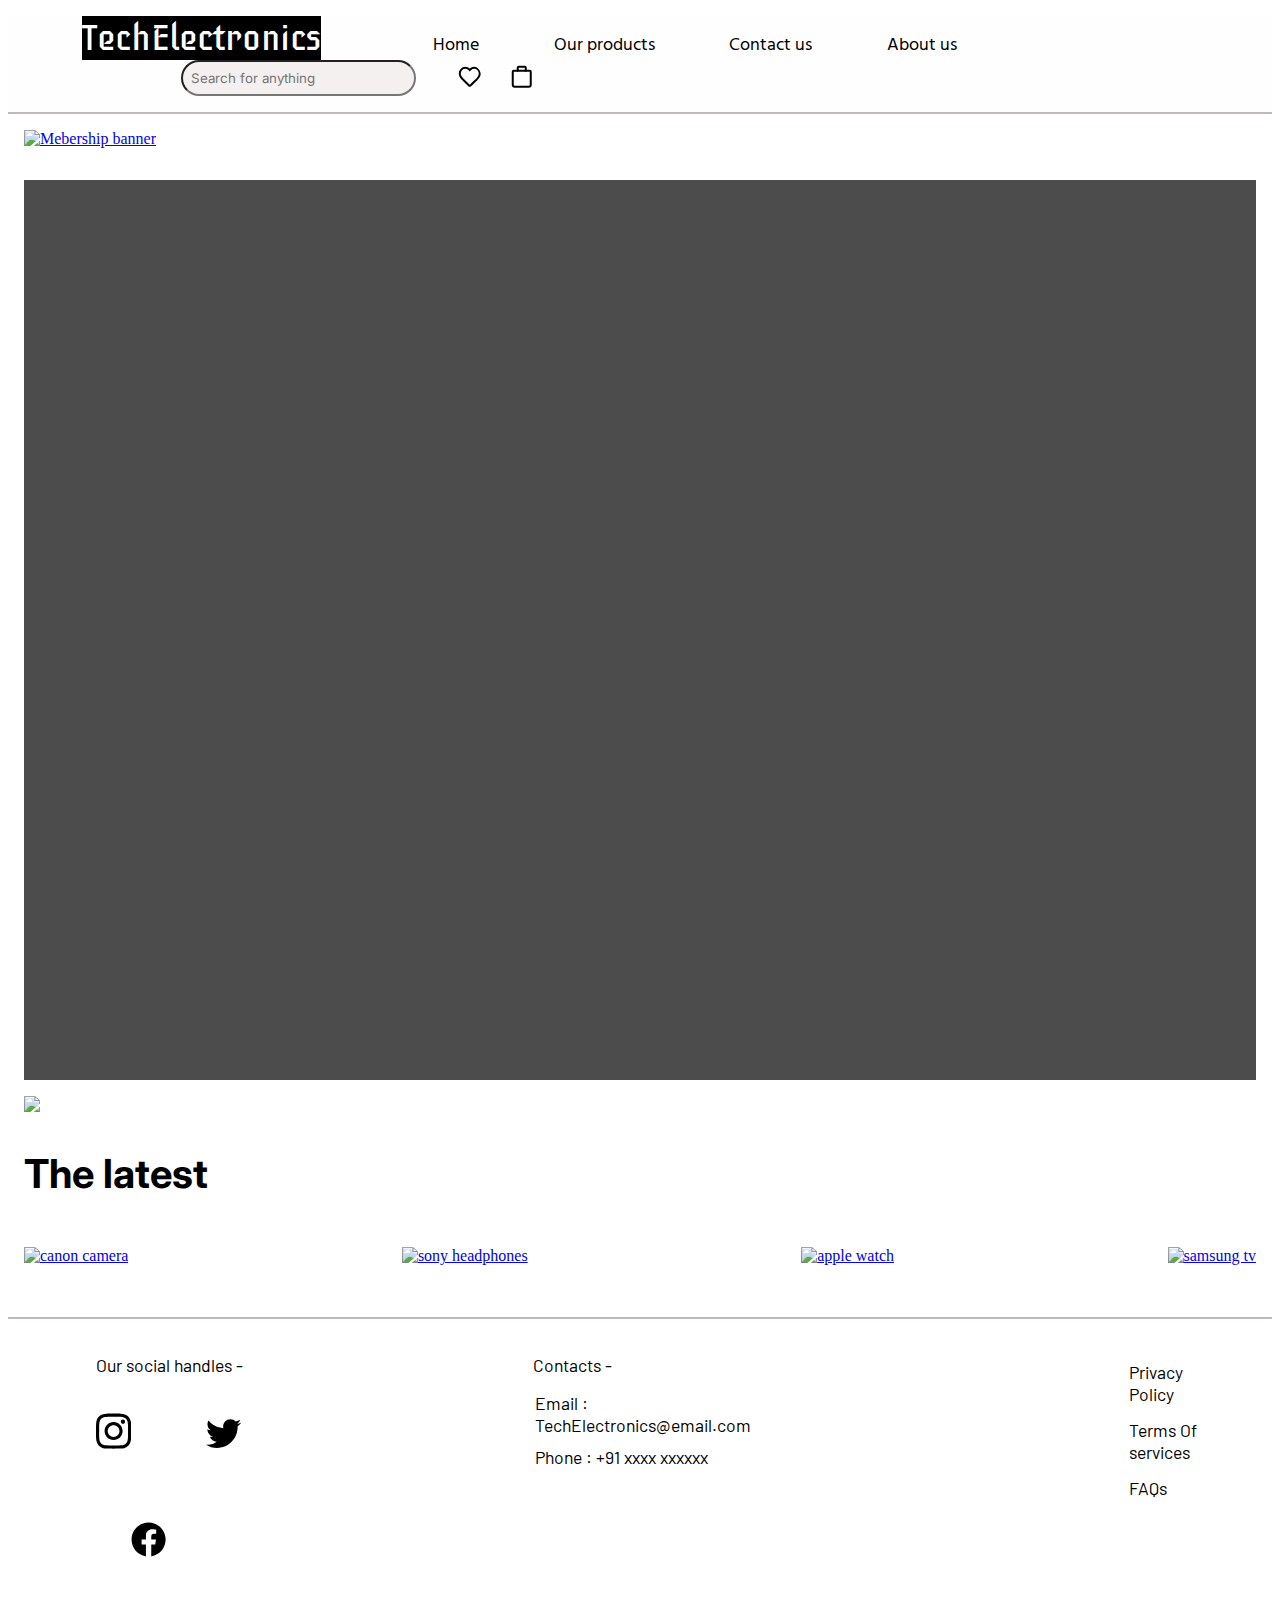
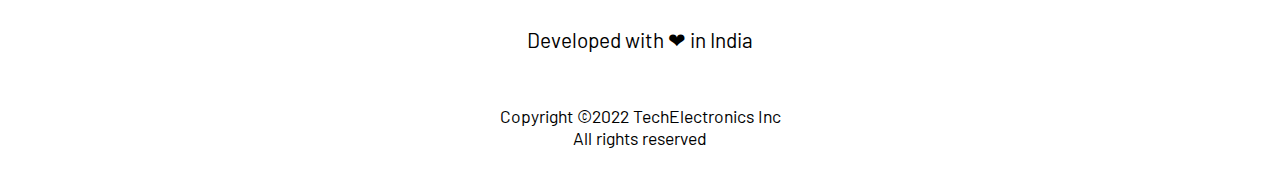
==== index.html @ ec4e5752 "Add files via upload" ====
<!DOCTYPE html>
<html lang="en">

    <head>
        <meta charset="UTF-8">
        <meta http-equiv="X-UA-Compatible" content="IE=edge">
        <meta name="viewport" content="width=device-width, initial-scale=1.0">
        <title>Simple website</title>
        <link rel="stylesheet" href="index.css">
    </head>

    <body>
        <header>
            <nav class="navbar">
                <ul>
                    <li><a href="#" target="_blank" id="companyName">TechElectronics</a></li>
                    <li><a href="#">Home</a></li>
                    <li><a href="OurProducts.html" target="_blank">Our products</a></li>
                    <li><a href="ContactUs.html" target="_blank">Contact us</a></li>
                    <li><a href="AboutUs.html" target="_blank">About us</a></li>
                    <li>
                        <input type="text" name="serachBox-HomePage" id="serachBox-HomePage"
                            placeholder="Search for anything">
                    </li>
                    <li id="my-Favourites-list">
                        <a href="#" id="my-Favourites-Link" target="_blank">
                            <svg width="24px" height="24px" id="my-Favourites-svg">
                                <path
                                    d="M21.11 4a6.6 6.6 0 0 0-4.79-1.92A6.27 6.27 0 0 0 12 3.84 6.57 6.57 0 0 0 2.89 4c-2.8 2.68-2.45 7.3.88 10.76l6.84 6.63A2 2 0 0 0 12 22a2 2 0 0 0 1.37-.54l.2-.19.61-.57c.6-.57 1.42-1.37 2.49-2.41l2.44-2.39 1.09-1.07c3.38-3.55 3.8-8.1.91-10.83zm-2.35 9.4l-.25.24-.8.79-2.44 2.39c-1 1-1.84 1.79-2.44 2.36L12 20l-6.83-6.68c-2.56-2.66-2.86-6-.88-7.92a4.52 4.52 0 0 1 6.4 0l.09.08a2.12 2.12 0 0 1 .32.3l.9.94.9-.94.28-.27.11-.09a4.52 4.52 0 0 1 6.43 0c1.97 1.9 1.67 5.25-.96 7.98z">
                                </path>
                            </svg>
                        </a>
                    </li>
                    <li id="my-bag-list">
                        <a href="#" id="my-bag-link">
                            <svg width="24px" height="24px" id="my-bag-svg">
                                <path
                                    d="M16 7a1 1 0 0 1-1-1V3H9v3a1 1 0 0 1-2 0V3a2 2 0 0 1 2-2h6a2 2 0 0 1 2 2v3a1 1 0 0 1-1 1z">
                                </path>
                                <path
                                    d="M20 5H4a2 2 0 0 0-2 2v13a3 3 0 0 0 3 3h14a3 3 0 0 0 3-3V7a2 2 0 0 0-2-2zm0 15a1 1 0 0 1-1 1H5a1 1 0 0 1-1-1V7h16z">
                                </path>
                            </svg>
                        </a>
                    </li>
                </ul>
            </nav>
        </header>
        <main>
            <section class="banners">
                <div>
                    <a href="#"><img src="images/membershipBanner.jpg" alt="Mebership banner" id="membershipBanner"></a>
                </div>
            </section>

            <section id="newLaunchBox">
                <div id="iPhoneLaunchText">
                    Introducing a new and unique lifestyle through
                </div>
                <div id="newLaunchiPhoneName">
                    <a href="#">iPhone 13 Pro</a>
                </div>
                <div class="bionicChip">
                    <div id="bionicChipIntro">
                        Powered by the MOST ADVANCED
                    </div>
                    <div id="bionicChipName">
                        A15 Bionic chip
                    </div>
                </div>
                <div id="newLaunchDate">
                    Available for sales from Aug 12
                </div>
                <div class="newLaunch-LearnMore-Box">
                    <a href="#" id="newLaunchlearnMore">Learn More</a>
                </div>
                <div class="newLaunch-PreBook-Box">
                    <a href="#" id="newLaunchPreBook">Pre-book</a>
                </div>
            </section>
            <section class="student-discount-box">
                <div>
                    <a href="#"><img src="images/Get-SUPERCHARGED-for-university.png"
                            id="get-super-charged-for-university"></a>
                </div>
            </section>
            <section class="new-arrivals-section">
                <h2 id="new-arrival-heading">The latest</h2>

                <div id="new-arrival-img-box">

                    <!-- image 1 -->
                    <div id="canon-camera-div" class="new-arrivals-all-images-div">
                        <a href="#">
                            <img src="images/Canaon-Photography redefined.png" alt="canon camera"
                                class="new-arrivals-all-images" id="canon-camera-img">
                        </a>
                    </div>

                    <!-- image 2 -->
                    <div id="sony-headphones-div" class="new-arrivals-all-images-div">
                        <a href="#">
                            <img src="Images/Sony-headphones-fine-engineering.png" alt="sony headphones"
                                class="new-arrivals-all-images" id="sony-headphones-img">
                        </a>
                    </div>

                    <!-- image 3 -->
                    <div id="apple-watch-div" class="new-arrivals-all-images-div">
                        <a href="#">
                            <img src="images/apple-watch-wrist became smarter.png" alt="apple watch"
                                class="new-arrivals-all-images" id="apple-watch-img">
                        </a>
                    </div>

                    <!-- image 4 -->
                    <div id="samsung-tv-div" class="new-arrivals-all-images-div">
                        <a href="#">
                            <img src="images/samsung-4k-tv-entertainment.png" alt="samsung tv"
                                class="new-arrivals-all-images" id="samsung-tv-img">
                        </a>
                    </div>

                </div>
            </section>
        </main>
        <footer>
            <section class="boxSocial">
                <span id="socialHandles">Our social handles -</span>
                <div class="socialButtons">
                    <div class="insta">
                        <a href="#"><svg xmlns="http://www.w3.org/2000/svg" viewBox="0 0 448 512">
                                <!--! Font Awesome Pro 6.0.0 by @fontawesome - https://fontawesome.com License - https://fontawesome.com/license (Commercial License) Copyright 2022 Fonticons, Inc. -->
                                <path
                                    d="M224.1 141c-63.6 0-114.9 51.3-114.9 114.9s51.3 114.9 114.9 114.9S339 319.5 339 255.9 287.7 141 224.1 141zm0 189.6c-41.1 0-74.7-33.5-74.7-74.7s33.5-74.7 74.7-74.7 74.7 33.5 74.7 74.7-33.6 74.7-74.7 74.7zm146.4-194.3c0 14.9-12 26.8-26.8 26.8-14.9 0-26.8-12-26.8-26.8s12-26.8 26.8-26.8 26.8 12 26.8 26.8zm76.1 27.2c-1.7-35.9-9.9-67.7-36.2-93.9-26.2-26.2-58-34.4-93.9-36.2-37-2.1-147.9-2.1-184.9 0-35.8 1.7-67.6 9.9-93.9 36.1s-34.4 58-36.2 93.9c-2.1 37-2.1 147.9 0 184.9 1.7 35.9 9.9 67.7 36.2 93.9s58 34.4 93.9 36.2c37 2.1 147.9 2.1 184.9 0 35.9-1.7 67.7-9.9 93.9-36.2 26.2-26.2 34.4-58 36.2-93.9 2.1-37 2.1-147.8 0-184.8zM398.8 388c-7.8 19.6-22.9 34.7-42.6 42.6-29.5 11.7-99.5 9-132.1 9s-102.7 2.6-132.1-9c-19.6-7.8-34.7-22.9-42.6-42.6-11.7-29.5-9-99.5-9-132.1s-2.6-102.7 9-132.1c7.8-19.6 22.9-34.7 42.6-42.6 29.5-11.7 99.5-9 132.1-9s102.7-2.6 132.1 9c19.6 7.8 34.7 22.9 42.6 42.6 11.7 29.5 9 99.5 9 132.1s2.7 102.7-9 132.1z" />
                            </svg></a>
                    </div>
                    <div class="twitter">
                        <a href="#"><svg xmlns="http://www.w3.org/2000/svg" viewBox="0 0 512 512">
                                <!--! Font Awesome Pro 6.0.0 by @fontawesome - https://fontawesome.com License - https://fontawesome.com/license (Commercial License) Copyright 2022 Fonticons, Inc. -->
                                <path
                                    d="M459.37 151.716c.325 4.548.325 9.097.325 13.645 0 138.72-105.583 298.558-298.558 298.558-59.452 0-114.68-17.219-161.137-47.106 8.447.974 16.568 1.299 25.34 1.299 49.055 0 94.213-16.568 130.274-44.832-46.132-.975-84.792-31.188-98.112-72.772 6.498.974 12.995 1.624 19.818 1.624 9.421 0 18.843-1.3 27.614-3.573-48.081-9.747-84.143-51.98-84.143-102.985v-1.299c13.969 7.797 30.214 12.67 47.431 13.319-28.264-18.843-46.781-51.005-46.781-87.391 0-19.492 5.197-37.36 14.294-52.954 51.655 63.675 129.3 105.258 216.365 109.807-1.624-7.797-2.599-15.918-2.599-24.04 0-57.828 46.782-104.934 104.934-104.934 30.213 0 57.502 12.67 76.67 33.137 23.715-4.548 46.456-13.32 66.599-25.34-7.798 24.366-24.366 44.833-46.132 57.827 21.117-2.273 41.584-8.122 60.426-16.243-14.292 20.791-32.161 39.308-52.628 54.253z" />
                            </svg></a>
                    </div>

                    <div class="facebook">
                        <a href="#"><svg xmlns="http://www.w3.org/2000/svg" viewBox="0 0 512 512">
                                <!--! Font Awesome Pro 6.0.0 by @fontawesome - https://fontawesome.com License - https://fontawesome.com/license (Commercial License) Copyright 2022 Fonticons, Inc. -->
                                <path
                                    d="M504 256C504 119 393 8 256 8S8 119 8 256c0 123.78 90.69 226.38 209.25 245V327.69h-63V256h63v-54.64c0-62.15 37-96.48 93.67-96.48 27.14 0 55.52 4.84 55.52 4.84v61h-31.28c-30.8 0-40.41 19.12-40.41 38.73V256h68.78l-11 71.69h-57.78V501C413.31 482.38 504 379.78 504 256z" />
                            </svg></a>
                    </div>
                </div>
            </section>

            <section class="emailBox">
                <span id="contact">Contacts - </span>
                <div id="email">Email : TechElectronics@email.com</div>
                <div id="phone">Phone : +91 xxxx xxxxxx</div>
            </section>

            <section class="policiesBox">
                <div>
                    <div id="privacyPolicy"><a href="#">Privacy Policy</a></div>
                    <div id="termsOfService"> <a href="#">Terms Of services</a></div>
                    <div id="termsOfService"> <a href="FAQs.html" target="_blank">FAQs</a></div>
                </div>
            </section>
        </footer>
        <div id="devLoved">Developed with &#10084; in India</div>
        <section class="copyright">
            Copyright &copy;2022 TechElectronics Inc
            <div>All rights reserved</div>
        </section>
    </body>

</html>



<!-- <style>
    /*For company website name */
    @import url('https://fonts.googleapis.com/css2?family=Iceberg&display=swap');

    /* For nav bar */
    @import url('https://fonts.googleapis.com/css2?family=Hind+Siliguri&display=swap');

    /* For main box text, but also little bit affects the footer texts */
    @import url('https://fonts.googleapis.com/css2?family=Barlow&display=swap');

    /* For intoducing a new and unique lifestyle */
    @import url('https://fonts.googleapis.com/css2?family=Inter&display=swap');


    .navbar {
        background-color: rgb(254, 254, 254);
        border-bottom: 2px solid #bebaba;
        font-family: 'Hind Siliguri', sans-serif;
    }

    .navbar ul {
        overflow: auto;
        font-size: 1em;
        padding-left: 0em;
    }

    .navbar li {
        list-style: none;
        display: inline-block;
    }

    .navbar li a {
        font-size: 1.1em;
        text-decoration: none;
        /* float: left; */
        /* margin-right: 60px;
    margin-left: 60px; */
        margin-right: 2em;
        margin-left: 2em;
        position: relative;
        color: rgb(0, 0, 0);
    }

    .navbar li a:hover {
        color: rgb(255, 255, 255);
        background-color: rgb(0, 0, 0);
    }

    #companyName {
        font-size: 2.3em;
        font-family: 'Iceberg', cursive;
        background-color: black;
        color: white;
    }

    #companyName:hover {
        color: white;
        background-color: black;
    }

    #serachBox-HomePage {
        padding: 0.6em;
        border-radius: 2em;
        margin-left: 13em;
        background-color: rgb(244, 240, 240);
        font-family: 'Inter', sans-serif;
    }

    #serachBox-HomePage:hover {
        background-color: #efe8e8;
    }

    #my-Favourites-list {
        width: 3em;
    }

    #my-Favourites-Link:hover {
        color: white;
        background-color: rgb(255, 255, 255);
    }

    #my-Favourites-svg {
        padding: 0.1em;
        /* border: 2px solid red; */
        border-radius: 50em;
        margin-bottom: -0.4em;
    }

    #my-Favourites-svg:hover {
        background-color: #e4e0e0;
    }

    #my-bag-list {
        width: 4em;
    }

    #my-bag-link:hover {
        color: white;
        background-color: white;
    }

    #my-bag-svg {
        padding: 0.1em;
        /* border: 2px solid red; */
        border-radius: 0em;
        margin-bottom: -0.4em;
    }

    #my-bag-svg:hover {
        background-color: #e4e0e0;
    }


    #membershipBanner {
        margin: 1em;
        height: 40vh;
        width: 92em;
    }

    #newLaunchBox {
        background: rgba(0, 0, 0, 0.7) url(Images/newLaunchMobile.jpg) no-repeat center center/cover;
        background-blend-mode: darken;
        height: 100vh;
        display: flex;
        /* align-items:center; */
        flex-wrap: wrap;
        margin: 1em;
        content-visibility: hidden;
        /* animation-name: change-Bg; */
        animation-timing-function: ease;
        animation-duration: 20s;
        animation-delay: 5s;
        animation-iteration-count: infinite;
        animation-direction: normal;
        font-family: 'Inter', sans-serif;
    }

    @keyframes change-Bg {
        25% {
            background: rgba(0, 0, 0, 0.7) url(Images/newLaunchMobile2.jpg) no-repeat center center/cover;
            background-blend-mode: darken;
        }

        50% {
            background: rgba(0, 0, 0, 0.7) url(Images/newLaunchMobile7.jpg) no-repeat center center/cover;
            background-blend-mode: darken;
        }

        75% {
            background: rgba(0, 0, 0, 0.7) url(Images/newLaunchMobile5.jpg) no-repeat center center/cover;
            background-blend-mode: darken;
        }
    }

    #newLaunchBox:hover {
        content-visibility: visible;
    }

    #iPhoneLaunchText {
        display: inline-block;
        color: white;
        font-size: 2.5em;
        width: 40em;
        margin-left: 8em;
        margin-top: 2em;
    }

    #newLaunchiPhoneName {
        display: inline-block;
        font-size: 5em;
        width: 50em;
        margin-left: 6em;
    }

    #newLaunchiPhoneName a {
        color: rgb(255, 255, 255);
        text-decoration: none;
    }

    .bionicChip {
        display: inline-block;
        color: white;
        font-size: 1.8em;
        width: 50em;
        margin-left: 17em;

    }

    #bionicChipName {
        margin-top: 1em;
        margin-left: 4em;
    }

    #newLaunchDate {
        display: inline-block;
        color: white;
        font-size: 1.2em;
        width: 50em;
        margin-left: 30em;
    }

    #newLaunchlearnMore {
        color: white;
        text-decoration: none;
    }

    #newLaunchPreBook {
        color: white;
        text-decoration: none;
    }

    .newLaunch-LearnMore-Box {
        width: 20em;
        margin-left: 10em;
        font-size: 1.2em;
    }

    .newLaunch-PreBook-Box {
        margin-left: 30em;
        font-size: 1.2em;
    }

    #get-super-charged-for-university {
        width: 92em;
        margin-left: 1em;
        /* width: 96vw;
    margin: 1em; */
    }

    /* .new-arrival{ */
        /* display: flex; */
    /* } */

    .new-arrivals-all-images{
        width: 50em;
        height: 50em;
    }

    #new-arrival-img-box{
        /* height: 100vh; */
        width: 100wm;
        border: 2px solid red;
        /* display: flex; */
    }

    footer {
        border-top: 2px solid #bebaba;
        margin-top: 2em;
        display: flex;
        font-size: 1.1em;
        font-family: 'Barlow', sans-serif;
    }

    .boxSocial {
        margin: 1em;
        padding: 1em;
        margin-left: 4em;
    }

    .insta {
        display: inline-block;
        margin: 1em;
        margin-left: -1em;
        padding: 1em;
        height: 2em;
        width: 2em;
    }

    .twitter {
        display: inline-block;
        margin: 1em;
        padding: 1em;
        height: 2em;
        width: 2em;
    }

    .facebook {
        display: inline-block;
        margin: 1em;
        padding: 1em;
        height: 2em;
        width: 2em;
    }

    .policiesBox {
        margin: 1em;
        padding: 1em;
        margin-left: 18em;
    }

    .policiesBox a {
        text-decoration: none;
        color: black;
    }

    .policiesBox a:hover {
        text-decoration: underline;
    }

    #privacyPolicy {
        padding: 0.4em;
    }

    #termsOfService {
        padding: 0.4em;
    }

    .emailBox {
        margin: 2em;
        margin-left: 10em;
    }

    #email {
        margin-top: 0.8em;
        padding: 0.1em;
    }

    #phone {
        margin-top: 0.4em;
        padding: 0.1em;
    }

    #devLoved {
        text-align: center;
        font-size: 1.3em;
        margin-bottom: 2.5em;
        font-family: 'Barlow', sans-serif;
    }

    .copyright {
        text-align: center;
        font-size: 1.1em;
        margin-bottom: 1.5em;
        font-family: 'Barlow', sans-serif;
    }
</style> -->
---- index.css ----
/*For company website name */
@import url('https://fonts.googleapis.com/css2?family=Iceberg&display=swap');

/* For nav bar */
@import url('https://fonts.googleapis.com/css2?family=Hind+Siliguri&display=swap');

/* For main box text, but also little bit affects the footer texts */
@import url('https://fonts.googleapis.com/css2?family=Barlow&display=swap');

/* For intoducing a new and unique lifestyle */
@import url('https://fonts.googleapis.com/css2?family=Inter&display=swap');


.navbar {
    background-color: rgb(254, 254, 254);
    border-bottom: 2px solid #bebaba;
    font-family: 'Hind Siliguri', sans-serif;
}

.navbar ul {
    overflow: auto;
    font-size: 1em;
    padding-left: 0em;
}

.navbar li {
    list-style: none;
    display: inline-block;
}

.navbar li a {
    font-size: 1.1em;
    text-decoration: none;
    /* float: left; */
    /* margin-right: 60px;
            margin-left: 60px; */
    margin-right: 2em;
    margin-left: 2em;
    position: relative;
    color: rgb(0, 0, 0);
}

.navbar li a:hover {
    color: rgb(255, 255, 255);
    background-color: rgb(0, 0, 0);
}

#companyName {
    font-size: 2.3em;
    font-family: 'Iceberg', cursive;
    background-color: black;
    color: white;
}

#companyName:hover {
    color: white;
    background-color: black;
}

#serachBox-HomePage {
    padding: 0.6em;
    border-radius: 2em;
    margin-left: 13em;
    background-color: rgb(244, 240, 240);
    font-family: 'Inter', sans-serif;
}

#serachBox-HomePage:hover {
    background-color: #efe8e8;
}

#my-Favourites-list {
    width: 3em;
}

#my-Favourites-Link:hover {
    color: white;
    background-color: rgb(255, 255, 255);
}

#my-Favourites-svg {
    padding: 0.1em;
    /* border: 2px solid red; */
    border-radius: 50em;
    margin-bottom: -0.4em;
}

#my-Favourites-svg:hover {
    background-color: #e4e0e0;
}

#my-bag-list {
    width: 4em;
}

#my-bag-link:hover {
    color: white;
    background-color: white;
}

#my-bag-svg {
    padding: 0.1em;
    /* border: 2px solid red; */
    border-radius: 0em;
    margin-bottom: -0.4em;
}

#my-bag-svg:hover {
    background-color: #e4e0e0;
}


#membershipBanner {
    margin: 1em;
    height: 40vh;
    width: 92em;
}

#newLaunchBox {
    background: rgba(0, 0, 0, 0.7) url(Images/newLaunchMobile.jpg) no-repeat center center/cover;
    background-blend-mode: darken;
    height: 100vh;
    display: flex;
    /* align-items:center; */
    flex-wrap: wrap;
    margin: 1em;
    content-visibility: hidden;
    /* animation-name: change-Bg; */
    animation-timing-function: ease;
    animation-duration: 20s;
    animation-delay: 5s;
    animation-iteration-count: infinite;
    animation-direction: normal;
    font-family: 'Inter', sans-serif;
}

@keyframes change-Bg {
    25% {
        background: rgba(0, 0, 0, 0.7) url(Images/newLaunchMobile2.jpg) no-repeat center center/cover;
        background-blend-mode: darken;
    }

    50% {
        background: rgba(0, 0, 0, 0.7) url(Images/newLaunchMobile7.jpg) no-repeat center center/cover;
        background-blend-mode: darken;
    }

    75% {
        background: rgba(0, 0, 0, 0.7) url(Images/newLaunchMobile5.jpg) no-repeat center center/cover;
        background-blend-mode: darken;
    }
}

#newLaunchBox:hover {
    content-visibility: visible;
}

#iPhoneLaunchText {
    display: inline-block;
    color: white;
    font-size: 2.5em;
    width: 40em;
    margin-left: 8em;
    margin-top: 2em;
}

#newLaunchiPhoneName {
    display: inline-block;
    font-size: 5em;
    width: 50em;
    margin-left: 6em;
}

#newLaunchiPhoneName a {
    color: rgb(255, 255, 255);
    text-decoration: none;
}

.bionicChip {
    display: inline-block;
    color: white;
    font-size: 1.8em;
    width: 50em;
    margin-left: 17em;

}

#bionicChipName {
    margin-top: 1em;
    margin-left: 4em;
}

#newLaunchDate {
    display: inline-block;
    color: white;
    font-size: 1.2em;
    width: 50em;
    margin-left: 30em;
}

#newLaunchlearnMore {
    color: white;
    text-decoration: none;
}

#newLaunchPreBook {
    color: white;
    text-decoration: none;
}

.newLaunch-LearnMore-Box {
    width: 20em;
    margin-left: 10em;
    font-size: 1.2em;
}

.newLaunch-PreBook-Box {
    margin-left: 30em;
    font-size: 1.2em;
}

#get-super-charged-for-university {
    width: 92em;
    margin-left: 1em;
    /* width: 96vw;
        margin: 1em; */
}
#new-arrival-heading{
    font-size: 2.5em;
    font-family: 'Inter', sans-serif;
}
.new-arrivals-section{
    margin: 1em;
}

#new-arrival-img-box {
    /* border: 2px solid red; */
    display: flex;
    flex-wrap: wrap;
    justify-content: space-between;
}

.new-arrivals-all-images-div{
    margin:1em 0;
    display: inline-block;
    /* border: 2px solid black; */
}

.new-arrivals-all-images{
    height: 45em;
    width: 45em;
}



/* ----------------------------------------------- */
/* ----------------------------------------------- */
/* *****************FOOTER BEGINS*******************/
/* ----------------------------------------------- */
/* ----------------------------------------------- */


footer {
    border-top: 2px solid #bebaba;
    margin-top: 2em;
    display: flex;
    font-size: 1.1em;
    font-family: 'Barlow', sans-serif;
}

.boxSocial {
    margin: 1em;
    padding: 1em;
    margin-left: 4em;
}

.insta {
    display: inline-block;
    margin: 1em;
    margin-left: -1em;
    padding: 1em;
    height: 2em;
    width: 2em;
}

.twitter {
    display: inline-block;
    margin: 1em;
    padding: 1em;
    height: 2em;
    width: 2em;
}

.facebook {
    display: inline-block;
    margin: 1em;
    padding: 1em;
    height: 2em;
    width: 2em;
}

.policiesBox {
    margin: 1em;
    padding: 1em;
    margin-left: 18em;
}

.policiesBox a {
    text-decoration: none;
    color: black;
}

.policiesBox a:hover {
    text-decoration: underline;
}

#privacyPolicy {
    padding: 0.4em;
}

#termsOfService {
    padding: 0.4em;
}

.emailBox {
    margin: 2em;
    margin-left: 10em;
}

#email {
    margin-top: 0.8em;
    padding: 0.1em;
}

#phone {
    margin-top: 0.4em;
    padding: 0.1em;
}

#devLoved {
    text-align: center;
    font-size: 1.3em;
    margin-bottom: 2.5em;
    font-family: 'Barlow', sans-serif;
}

.copyright {
    text-align: center;
    font-size: 1.1em;
    margin-bottom: 1.5em;
    font-family: 'Barlow', sans-serif;
}
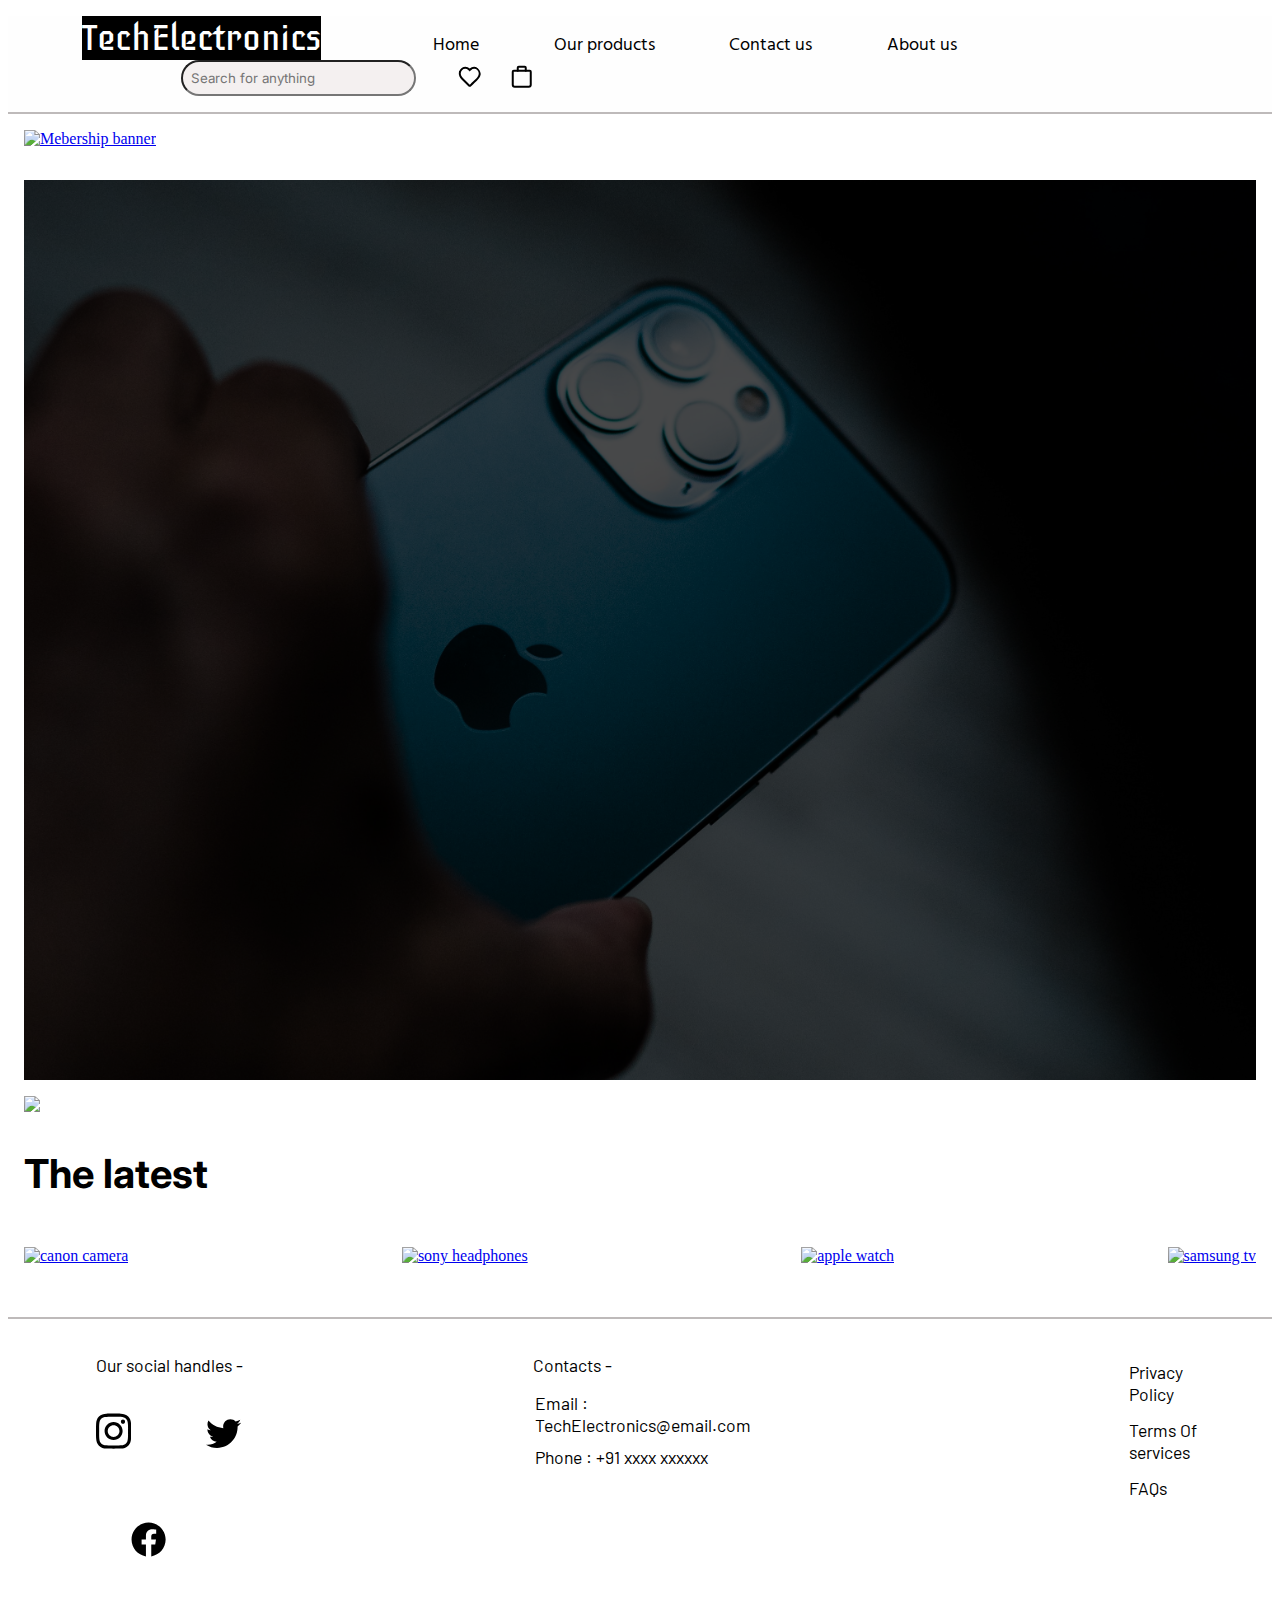
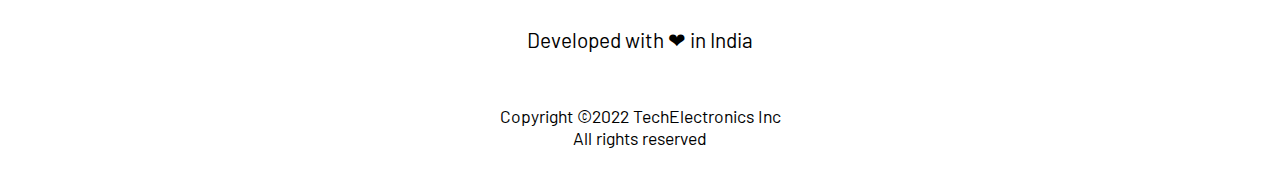
==== commit f2f3e934: "Update index.html" ====
--- a/index.html
+++ b/index.html
@@ -100,7 +100,7 @@
                     <!-- image 2 -->
                     <div id="sony-headphones-div" class="new-arrivals-all-images-div">
                         <a href="#">
-                            <img src="Images/Sony-headphones-fine-engineering.png" alt="sony headphones"
+                            <img src="images/Sony-headphones-fine-engineering.png" alt="sony headphones"
                                 class="new-arrivals-all-images" id="sony-headphones-img">
                         </a>
                     </div>
@@ -298,7 +298,7 @@
     }
 
     #newLaunchBox {
-        background: rgba(0, 0, 0, 0.7) url(Images/newLaunchMobile.jpg) no-repeat center center/cover;
+        background: rgba(0, 0, 0, 0.7) url(images/newLaunchMobile.jpg) no-repeat center center/cover;
         background-blend-mode: darken;
         height: 100vh;
         display: flex;
@@ -513,4 +513,4 @@
         margin-bottom: 1.5em;
         font-family: 'Barlow', sans-serif;
     }
-</style> -->+</style> -->
